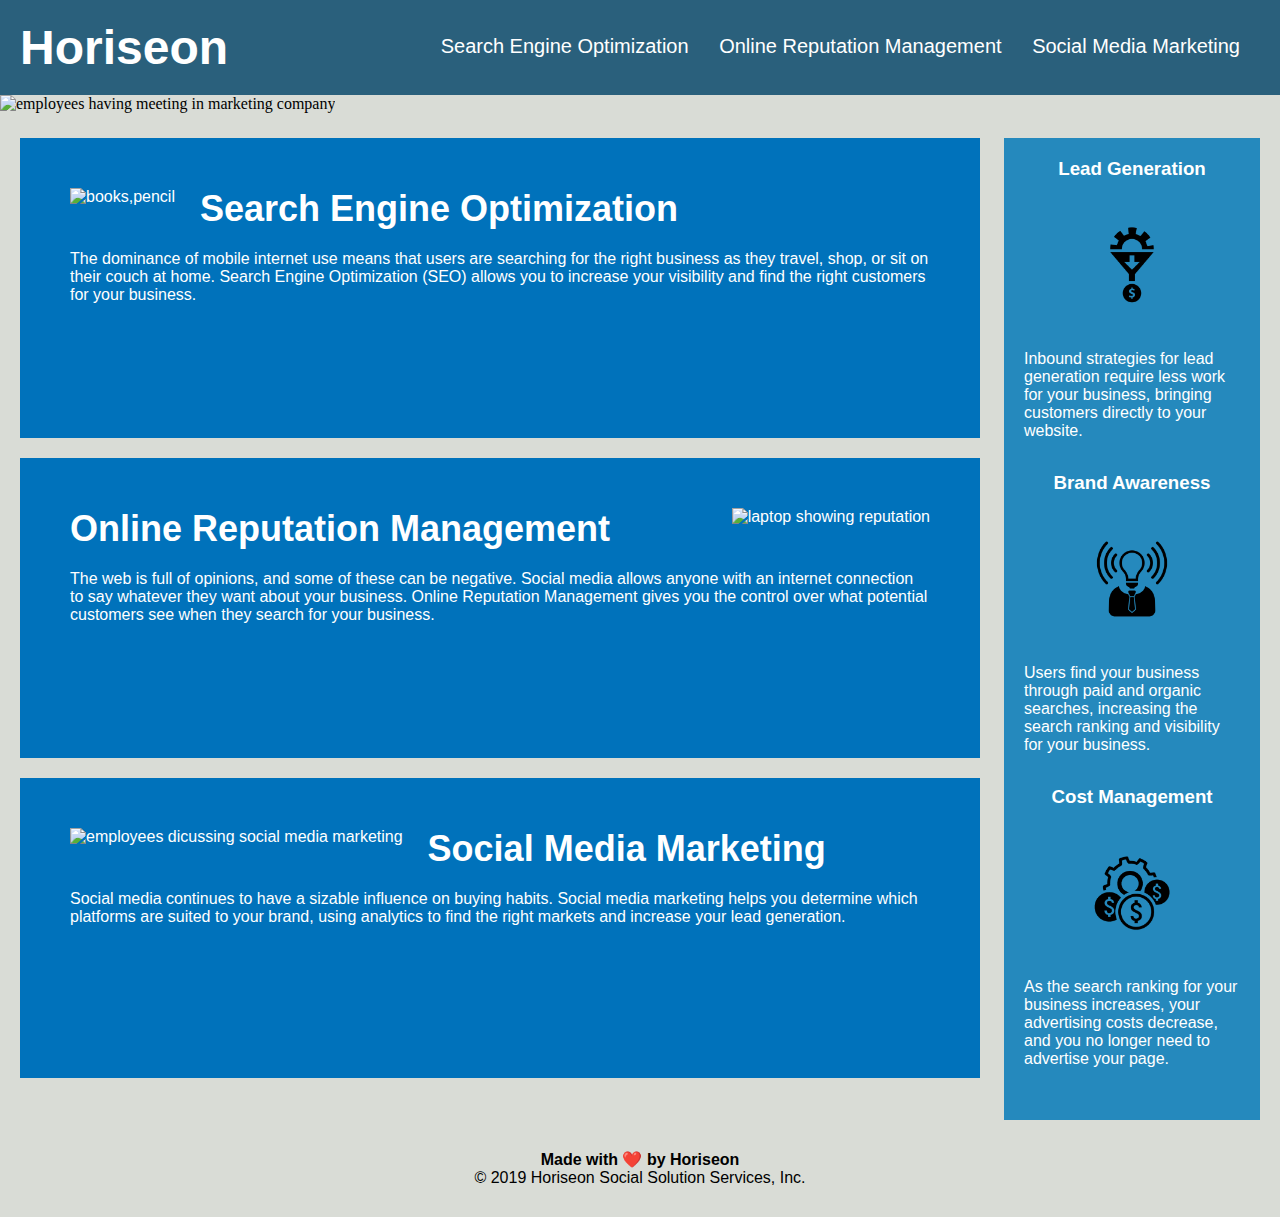
==== index.html @ b2ec1766 "Moved out index.html from Develop folder and made the respective changes in pathway" ====
<!DOCTYPE html>
<html lang="en-us">

<head>
    <meta charset="UTF-8" />
    <link rel="stylesheet" href="./Develop/assets/css/style.css">
    <title>website</title>
</head>

<body>
    <header>
        <h1>Horiseon</h1>

        <nav>
            <ul>
                <li>
                    <a href="#search-engine-optimization">Search Engine Optimization</a>
                </li>
                <li>
                    <a href="#online-reputation-management">Online Reputation Management</a>
                </li>
                <li>
                    <a href="#social-media-marketing">Social Media Marketing</a>
                </li>
            </ul>
        </nav>
    </header>
    <figure>
    <img src= "./Develop/assets/images/digital-marketing-meeting.jpg" class= "hero" alt="employees having meeting in marketing company">
    </figure>
    <main class="content">
        <article id="search-engine-optimization">
            <img src="./Develop/assets/images/search-engine-optimization.jpg" class="float-left" alt="books,pencil"/>
            <h2>Search Engine Optimization</h2>
            <p>
                The dominance of mobile internet use means that users are searching for the right business as they travel, shop, or sit on their couch at home. Search Engine Optimization (SEO) allows you to increase your visibility and find the right customers for your business.
            </p>
        </article>
        <article id="online-reputation-management">
            <img src="./Develop/assets/images/online-reputation-management.jpg" class="float-right" alt="laptop showing reputation"/>
            <h2>Online Reputation Management</h2>
            <p>
                The web is full of opinions, and some of these can be negative. Social media allows anyone with an internet connection to say whatever they want about your business. Online Reputation Management gives you the control over what potential customers see when they search for your business.
            </p>
        </article>
        <article id="social-media-marketing">
            <img src="./Develop/assets/images/social-media-marketing.jpg" class="float-left" alt="employees dicussing social media marketing">
            <h2>Social Media Marketing</h2>
            <p>
                Social media continues to have a sizable influence on buying habits. Social media marketing helps you determine which platforms are suited to your brand, using analytics to find the right markets and increase your lead generation.
            </p>
        </article>
    </main>
    <aside class="benefits">
        <section class="benefit-lead">
            <h3>Lead Generation</h3>
            <img src="./Develop/assets/images/lead-generation.png" alt=" machine giving dollar coin">
            <p>
                Inbound strategies for lead generation require less work for your business, bringing customers directly to your website.
            </p>
        </section>
        <section class="benefit-brand">
            <h3>Brand Awareness</h3>
            <img src="./Develop/assets/images/brand-awareness.png" alt="bulb in formal clothes">
            <p>
                Users find your business through paid and organic searches, increasing the search ranking and visibility for your business.
            </p>
        </section>
        <section class="benefit-cost">
            <h3>Cost Management</h3>
            <img src="./Develop/assets/images/cost-management.png" alt="multiple dollar coins">
            <p>
                As the search ranking for your business increases, your advertising costs decrease, and you no longer need to advertise your page.
            </p>
        </section>
    </aside>
    <footer class="footer">
        <h4>Made with ❤️️ by Horiseon</h4>
        <p>
            &copy; 2019 Horiseon Social Solution Services, Inc.
        </p>
    </footer>
</body>

</html>
---- Develop/assets/css/style.css ----
* {
    box-sizing: border-box;
    padding: 0;
    margin: 0;
}

body {
    background-color: #d9dcd6;
}

header {
    padding: 20px;
    font-family: 'Trebuchet MS', 'Lucida Sans Unicode', 'Lucida Grande', 'Lucida Sans', Arial, sans-serif;
    background-color: #2a607c;
    color: #ffffff;
}

header h1 {
    display: inline-block;
    font-size: 48px;
}

header h1 .seo {
    color: #d9dcd6;
}

header nav {
    padding-top: 15px;
    margin-right: 20px;
    float: right;
    font-family: 'Gill Sans', 'Gill Sans MT', Calibri, 'Trebuchet MS', sans-serif;
    font-size: 20px;
}

header nav ul {
    list-style-type: none;
}

header nav ul li {
    display: inline-block;
    margin-left: 25px;
}

a {
    color: #ffffff;
    text-decoration: none;
}

p {
    font-size: 16px;
}

.hero {
    height: 800px;
    width: 100%;
    margin-bottom: 25px;
    background-image: url("../images/digital-marketing-meeting.jpg");
    background-size: cover;
    background-position: center;
}

.float-left {
    float: left;
    margin-right: 25px;
}

.float-right {
    float: right;
    margin-left: 25px;
}

.content {
    width: 75%;
    display: inline-block;
    margin-left: 20px;
}

.benefits {
    margin-right: 20px;
    padding: 20px;
    clear: both;
    float: right;
    width: 20%;
    height: 100%;
    font-family: 'Gill Sans', 'Gill Sans MT', Calibri, 'Trebuchet MS', sans-serif;
    background-color: #2589bd;
}

.benefit-lead {
    margin-bottom: 32px;
    color: #ffffff;
}

.benefit-brand {
    margin-bottom: 32px;
    color: #ffffff;
}

.benefit-cost {
    margin-bottom: 32px;
    color: #ffffff;
}

.benefit-lead h3 {
    margin-bottom: 10px;
    text-align: center;
}

.benefit-brand h3 {
    margin-bottom: 10px;
    text-align: center;
}

.benefit-cost h3 {
    margin-bottom: 10px;
    text-align: center;
}

.benefit-lead img {
    display: block;
    margin: 10px auto;
    max-width: 150px;
}

.benefit-brand img {
    display: block;
    margin: 10px auto;
    max-width: 150px;
}

.benefit-cost img {
    display: block;
    margin: 10px auto;
    max-width: 150px;
}

#search-engine-optimization, #online-reputation-management, #social-media-marketing {
    margin-bottom: 20px;
    padding: 50px;
    height: 300px;
    font-family: 'Gill Sans', 'Gill Sans MT', Calibri, 'Trebuchet MS', sans-serif;
    background-color: #0072bb;
    color: #ffffff;
}

#search-engine-optimization img, #online-reputation-management img, #social-media-marketing img {
    max-height: 200px;
}

#search-engine-optimization h2, #online-reputation-management h2, #social-media-marketing h2 {
    margin-bottom: 20px;
    font-size: 36px;
}

.footer {
    padding: 30px;
    clear: both;
    font-family: 'Trebuchet MS', 'Lucida Sans Unicode', 'Lucida Grande', 'Lucida Sans', Arial, sans-serif;
    text-align: center;
}

.footer h2 {
    font-size: 20px;
}
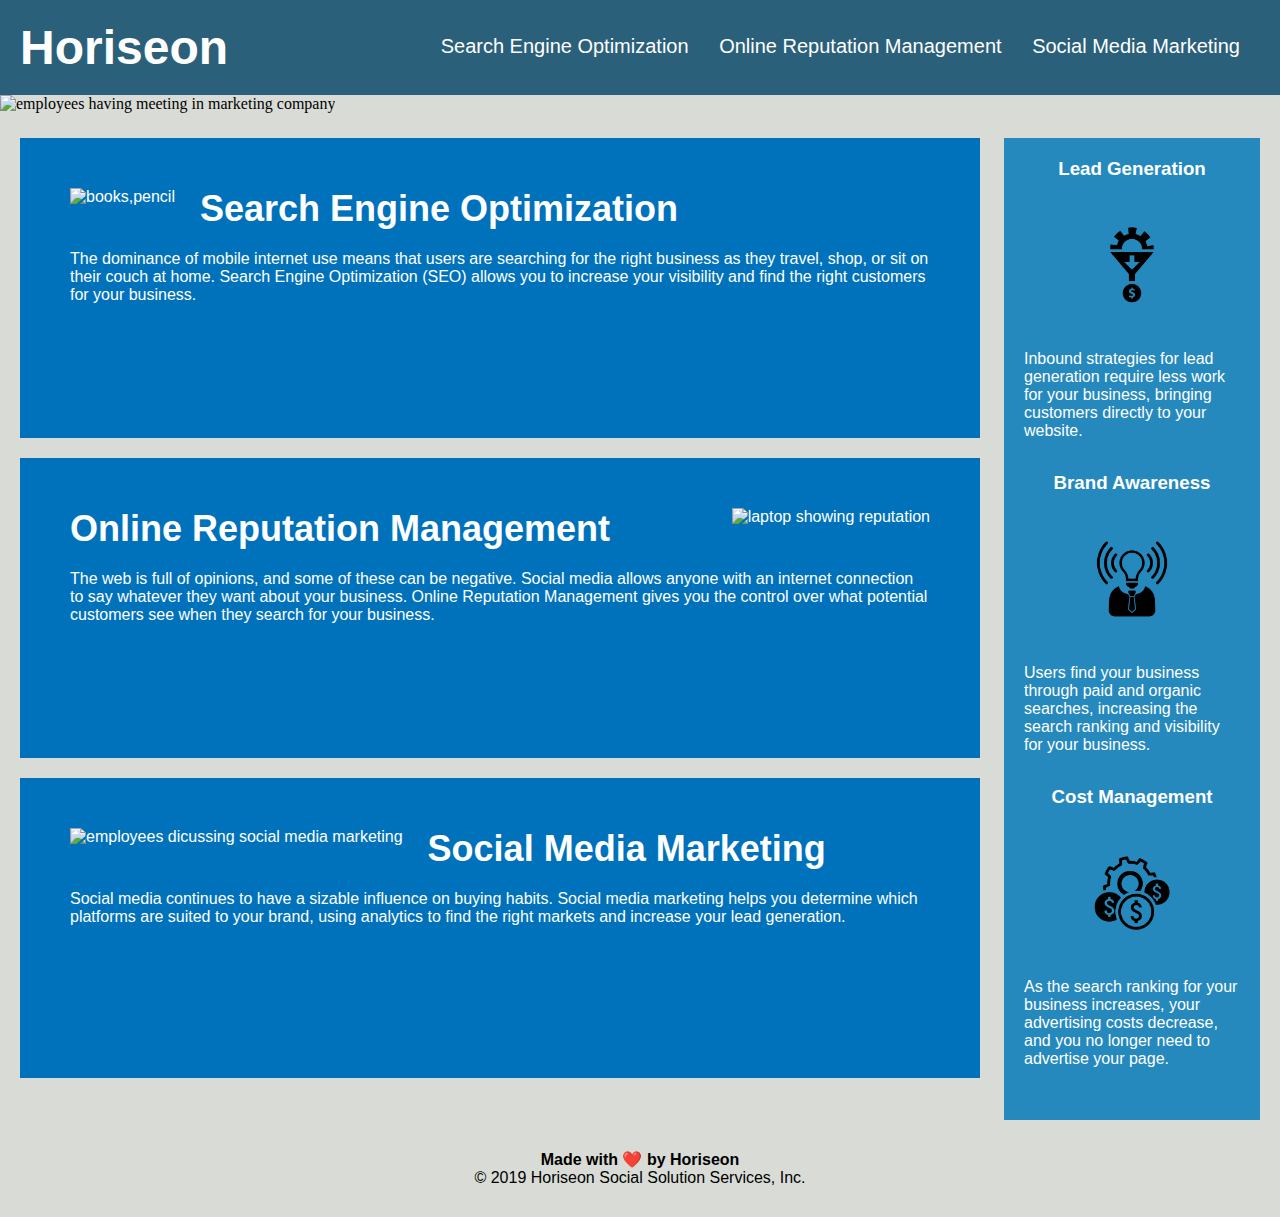
==== commit dd2a23c8: "Added comments to CSS and HTML" ====
--- a/index.html
+++ b/index.html
@@ -8,6 +8,8 @@
 </head>
 
 <body>
+
+<!-- header starts here-->
     <header>
         <h1>Horiseon</h1>
 
@@ -25,32 +27,38 @@
             </ul>
         </nav>
     </header>
+    <!-- Here is the biggest image of the page -->
     <figure>
     <img src= "./Develop/assets/images/digital-marketing-meeting.jpg" class= "hero" alt="employees having meeting in marketing company">
     </figure>
+
+    <!-- here are the three main section with their attached image classification and explanation -->
     <main class="content">
-        <article id="search-engine-optimization">
+        <section id="search-engine-optimization" class="service">
             <img src="./Develop/assets/images/search-engine-optimization.jpg" class="float-left" alt="books,pencil"/>
             <h2>Search Engine Optimization</h2>
             <p>
                 The dominance of mobile internet use means that users are searching for the right business as they travel, shop, or sit on their couch at home. Search Engine Optimization (SEO) allows you to increase your visibility and find the right customers for your business.
             </p>
-        </article>
-        <article id="online-reputation-management">
+        </section>
+        <section id="online-reputation-management" class="service">
             <img src="./Develop/assets/images/online-reputation-management.jpg" class="float-right" alt="laptop showing reputation"/>
             <h2>Online Reputation Management</h2>
             <p>
+    
                 The web is full of opinions, and some of these can be negative. Social media allows anyone with an internet connection to say whatever they want about your business. Online Reputation Management gives you the control over what potential customers see when they search for your business.
             </p>
-        </article>
-        <article id="social-media-marketing">
+        </section>
+        <section id="social-media-marketing" class="service">
             <img src="./Develop/assets/images/social-media-marketing.jpg" class="float-left" alt="employees dicussing social media marketing">
             <h2>Social Media Marketing</h2>
             <p>
                 Social media continues to have a sizable influence on buying habits. Social media marketing helps you determine which platforms are suited to your brand, using analytics to find the right markets and increase your lead generation.
             </p>
-        </article>
+        </section>
     </main>
+
+    <!-- Here comes the aside column with three section with images and their assebility fucntions -->
     <aside class="benefits">
         <section class="benefit-lead">
             <h3>Lead Generation</h3>
@@ -74,6 +82,8 @@
             </p>
         </section>
     </aside>
+
+    <!-- here comes the ending part of the page "footer" -->
     <footer class="footer">
         <h4>Made with ❤️️ by Horiseon</h4>
         <p>
--- a/Develop/assets/css/style.css
+++ b/Develop/assets/css/style.css
@@ -11,7 +11,7 @@
 header {
     padding: 20px;
     font-family: 'Trebuchet MS', 'Lucida Sans Unicode', 'Lucida Grande', 'Lucida Sans', Arial, sans-serif;
-    background-color: #2a607c;
+    background-color: #2b607a;
     color: #ffffff;
 }
 
@@ -23,6 +23,7 @@
 header h1 .seo {
     color: #d9dcd6;
 }
+
 
 header nav {
     padding-top: 15px;
@@ -50,6 +51,7 @@
     font-size: 16px;
 }
 
+/* here is the properties of background image of digital marketing meeting under class "hero" */
 .hero {
     height: 800px;
     width: 100%;
@@ -134,6 +136,8 @@
     max-width: 150px;
 }
 
+/* we are controlling three HTML elements in 1 single row with their properties instead of having multiple rows  */
+
 #search-engine-optimization, #online-reputation-management, #social-media-marketing {
     margin-bottom: 20px;
     padding: 50px;
@@ -143,10 +147,12 @@
     color: #ffffff;
 }
 
+/* we are controlling three HTML elements in 1 single row with their properties instead of having multiple rows  */
 #search-engine-optimization img, #online-reputation-management img, #social-media-marketing img {
     max-height: 200px;
 }
 
+/* we are controlling three HTML elements in 1 single row with their properties instead of having multiple rows  */
 #search-engine-optimization h2, #online-reputation-management h2, #social-media-marketing h2 {
     margin-bottom: 20px;
     font-size: 36px;
